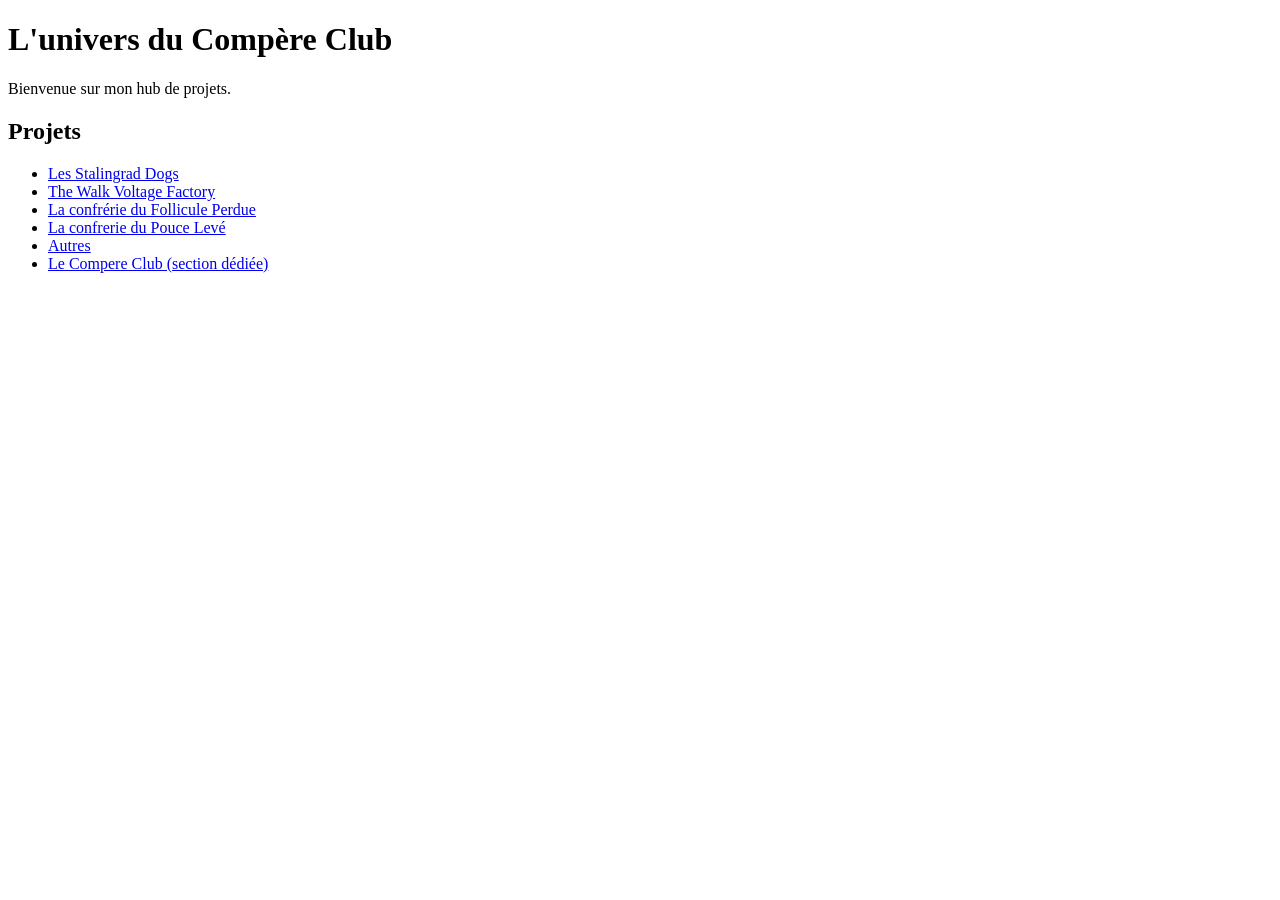
==== index.html @ c217534c "Update index.html" ====
<!DOCTYPE html>
<html lang="fr">
<head>
  <meta charset="UTF-8">
  <title>L'univers du Compère Club</title>
</head>
<body>
  <h1>L'univers du Compère Club</h1>
  <p>Bienvenue sur mon hub de projets.</p>

  <h2>Projets</h2>
  <ul>
    <li><a href="stalingrad/">Les Stalingrad Dogs</a></li>
    <li><a href="voltage/">The Walk Voltage Factory</a></li>
    <li><a href="follicule/">La confrérie du Follicule Perdue</a></li>
    <li><a href="pouce-leve/">La confrerie du Pouce Levé</a></li>
    <li><a href="autres/">Autres</a></li>
    <li><a href="leCompereClub/">Le Compere Club (section dédiée)</a></li>
  </ul>
</body>
</html>
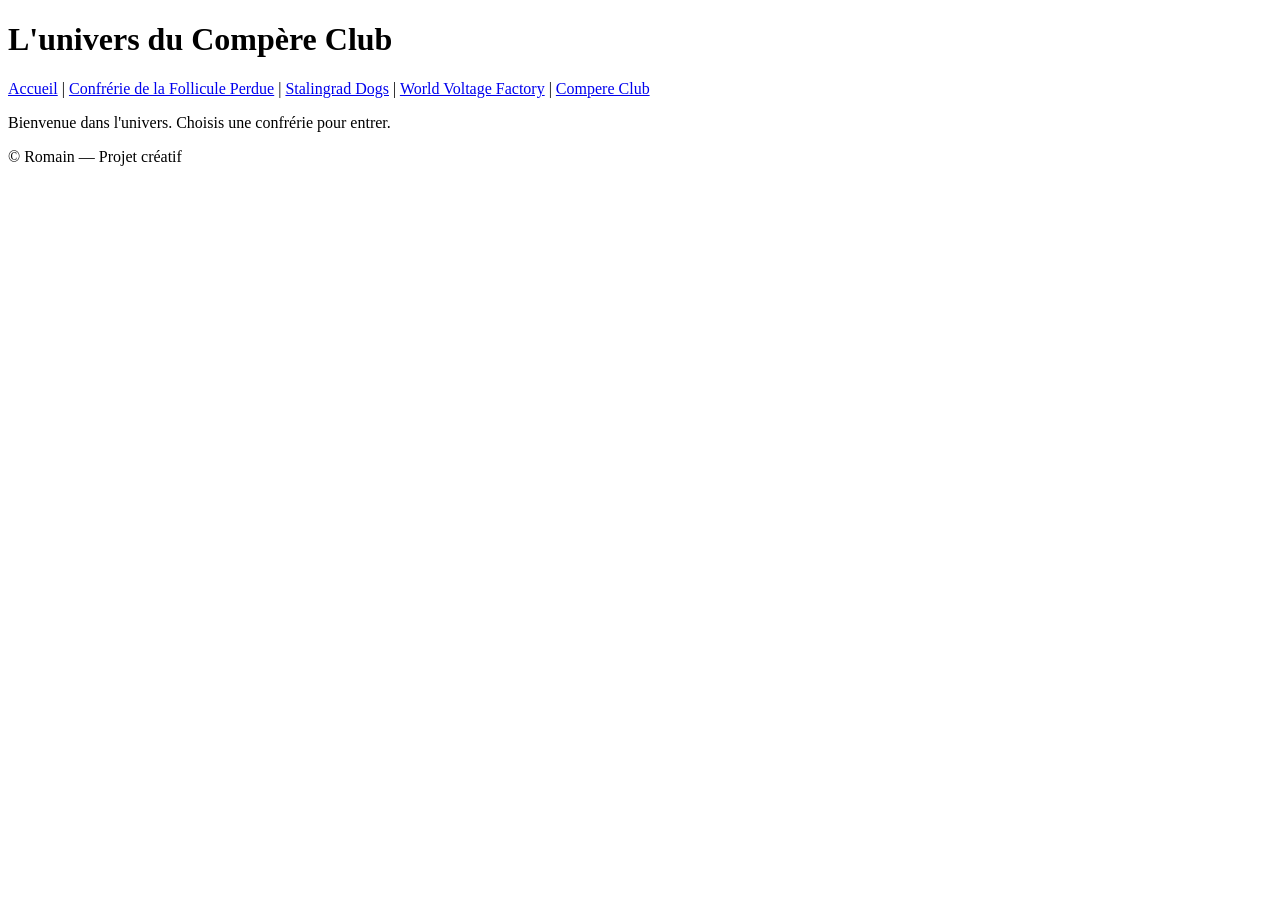
==== commit c5c02774: "Update index.html" ====
--- a/index.html
+++ b/index.html
@@ -1,21 +1,25 @@
-<!DOCTYPE html>
+<!doctype html>
 <html lang="fr">
 <head>
-  <meta charset="UTF-8">
-  <title>L'univers du Compère Club</title>
+  <meta charset="utf-8">
+  <title>L'univers du Compère Club — Accueil</title>
+  <link rel="stylesheet" href="css/style.css">
 </head>
 <body>
-  <h1>L'univers du Compère Club</h1>
-  <p>Bienvenue sur mon hub de projets.</p>
-
-  <h2>Projets</h2>
-  <ul>
-    <li><a href="stalingrad/">Les Stalingrad Dogs</a></li>
-    <li><a href="voltage/">The Walk Voltage Factory</a></li>
-    <li><a href="follicule/">La confrérie du Follicule Perdue</a></li>
-    <li><a href="pouce-leve/">La confrerie du Pouce Levé</a></li>
-    <li><a href="autres/">Autres</a></li>
-    <li><a href="leCompereClub/">Le Compere Club (section dédiée)</a></li>
-  </ul>
+  <header>
+    <h1>L'univers du Compère Club</h1>
+    <nav>
+      <a href="/">Accueil</a> |
+      <a href="/follicule/">Confrérie de la Follicule Perdue</a> |
+      <a href="/stalingrad-dogs/">Stalingrad Dogs</a> |
+      <a href="/world-voltage/">World Voltage Factory</a> |
+      <a href="/compere-club/">Compere Club</a>
+    </nav>
+  </header>
+  <main>
+    <p>Bienvenue dans l'univers. Choisis une confrérie pour entrer.</p>
+  </main>
+  <footer>© Romain — Projet créatif</footer>
 </body>
 </html>
+
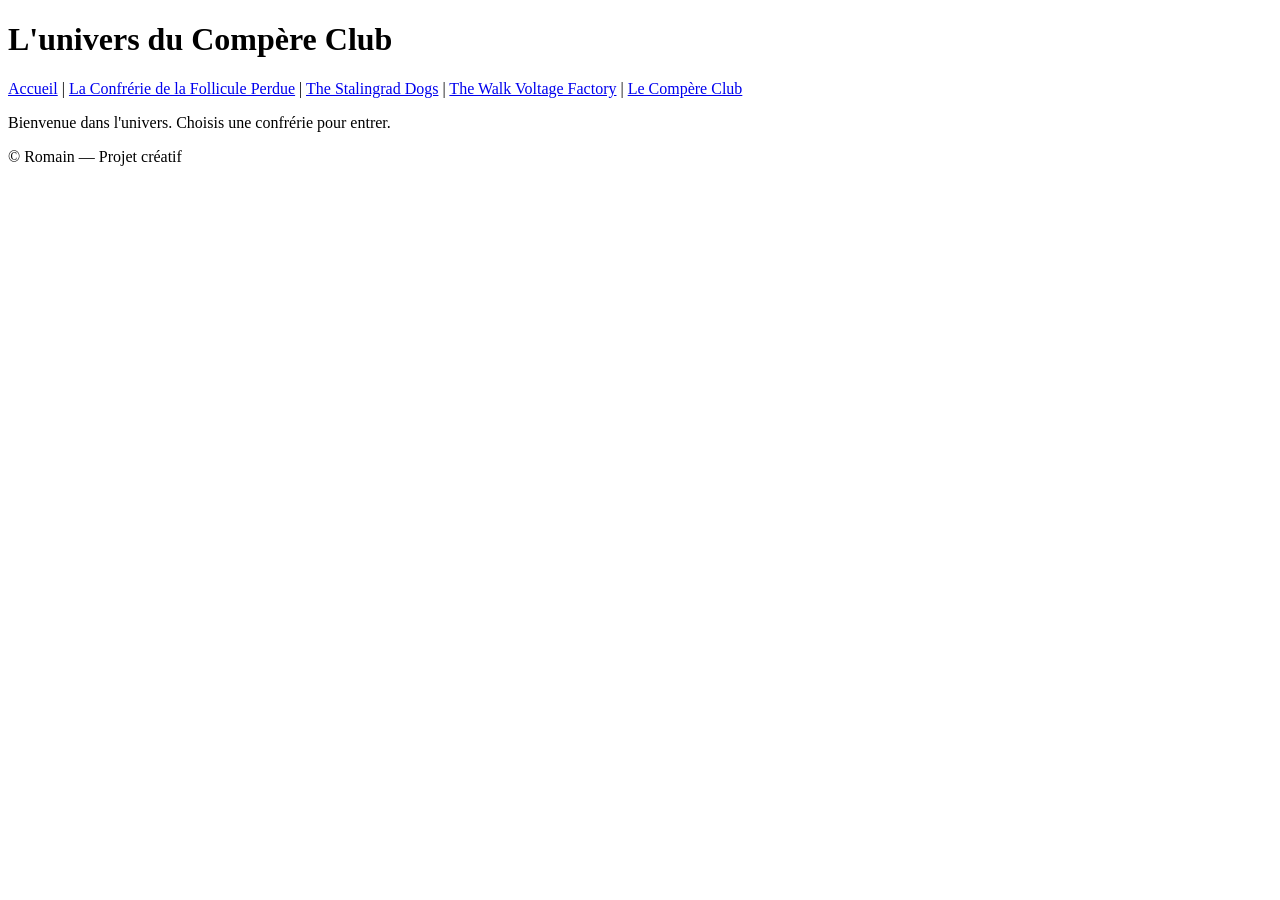
==== commit 5914673f: "Update index.html" ====
--- a/index.html
+++ b/index.html
@@ -10,10 +10,10 @@
     <h1>L'univers du Compère Club</h1>
     <nav>
       <a href="/">Accueil</a> |
-      <a href="/follicule/">Confrérie de la Follicule Perdue</a> |
-      <a href="/stalingrad-dogs/">Stalingrad Dogs</a> |
-      <a href="/world-voltage/">World Voltage Factory</a> |
-      <a href="/compere-club/">Compere Club</a>
+      <a href="/follicule/">La Confrérie de la Follicule Perdue</a> |
+      <a href="/stalingrad/">The Stalingrad Dogs</a> |
+      <a href="/voltage/">The Walk Voltage Factory</a> |
+      <a href="/leCompereClub/"> Le Compère Club</a>
     </nav>
   </header>
   <main>
